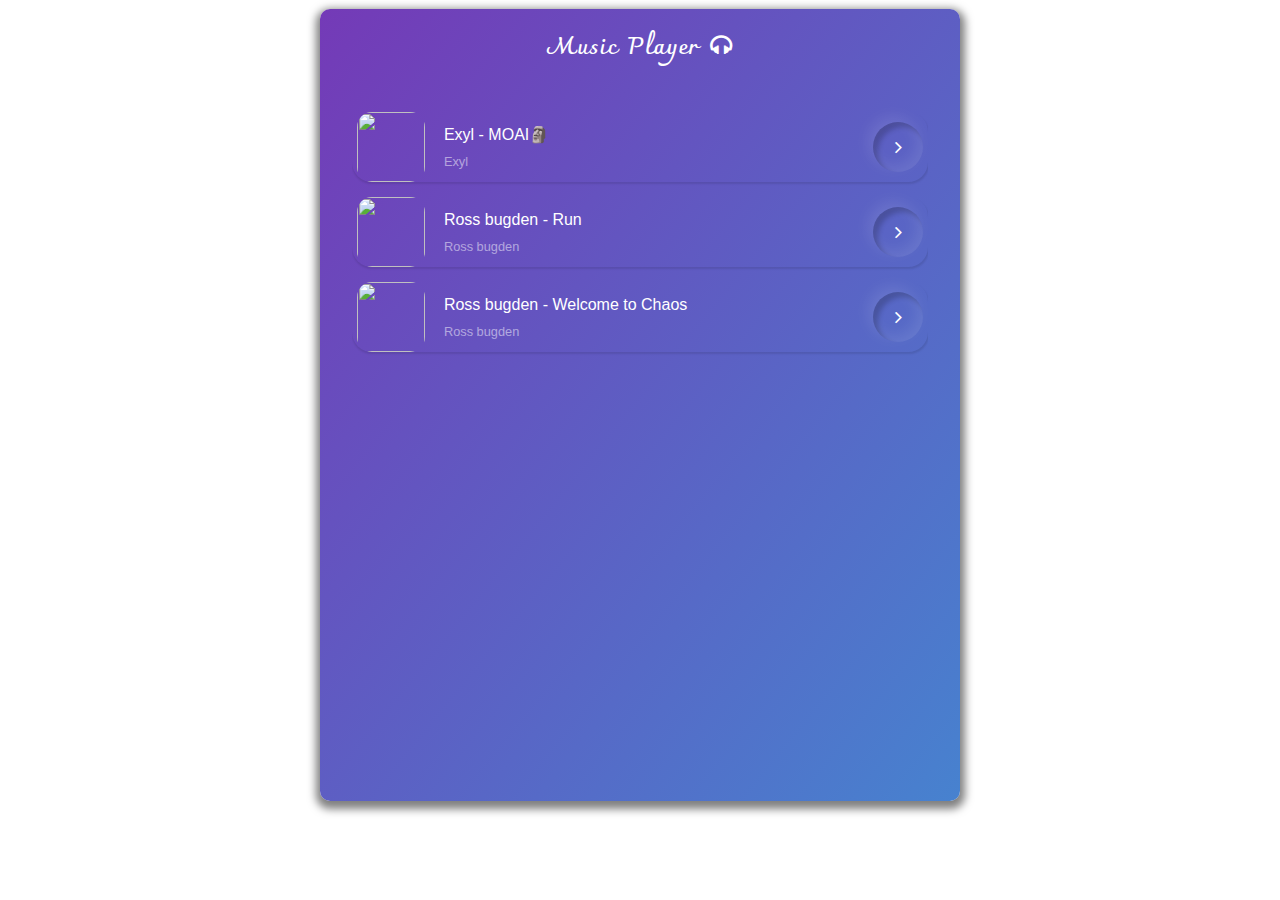
==== AUDIO/index.html @ 8e12c21c "" ====
<!DOCTYPE html>
<html>
<head>
	<meta charset="utf-8">
	<meta http-equiv="X-UA-Compatible" content="IE=edge">
	<title>Audio player</title>
	<link rel="stylesheet" href="style.css">
	<link rel="stylesheet" href="https://cdnjs.cloudflare.com/ajax/libs/font-awesome/4.7.0/css/font-awesome.min.css">
</head>
<body>

<div class="main">
    <!-- header -->
    <div class="top_section">
  		<h5> Music&nbsp; Player&nbsp;&nbsp;<i class="fa fa-headphones" aria-hidden="true"></i></h5>
  	</div>


  <div class="tracks">
    
    <!-- list of song will add here from 'song_list.js' file -->

    <!-- small music player -->
    <div class="small_music_player">
    	<div class="s_player_img">
    		<div class="playing_img">
    			<img src="images/1.jpg" alt="">
    		</div>
    	
           <!-- wave animation part -->
    	   <div class="wave_animation">
			 <li></li>
			 <li></li>
			 <li></li>
			 <li></li>
			 <li></li>
	       </div>
	    </div>

    	<div class="song_detail">
    		<p id="song_name">N/A</p>
    		<p id="artist_name">NaN</p>
    	</div>
        <!-- controlls btn's -->
		<div class="controlls_btns">
			<button id="backward_btn"><i class="fa fa-step-backward" aria-hidden="true"></i></button>
			<button id="play_pause_btn"><i class="fa fa-play" aria-hidden="true"></i></button>
			<button id="forward_btn"><i class="fa fa-step-forward" aria-hidden="true"></i></button>
        </div>
    	<i class="fa fa-chevron-up" aria-hidden="true" id="up_player"></i>
    </div>


    <!--  popup music player part -->
    <div class="popup_music_player">
         <div class="top">
    	    <p>Now Playing</p>
    	    <i class="fa fa-chevron-down" aria-hidden="true" id="down_player"></i>
        </div>
        
       <div class="song_img">
          <img src="images/1.jpg" alt="">
       </div>

       <div class="song_description">
          <h3 id="current_track_name">N/A</h3>
          <p id="current_singer_name">NaN</p>
       </div>

       <div class="controlls">
    	 <div class="progress_part">
    		<input type="range" min="0" max="100" value="0" id="slider" onchange="change_duration()">
    		<div class="durations">
    			<p id="current_duration">0:00</p>
    		    <p id="total_duration">0:00</p>
    		</div>

       </div>
    		
      </div>
    </div>
</div>
</div>


<!-- song list file -->
<script src="song_list.js"></script>
<!-- javascript -->
<script src="main.js"></script>
	
</body>
</html>
---- AUDIO/style.css ----
@import url('https://fonts.googleapis.com/css2?family=Charmonman:wght@700&display=swap');
*{
	margin: 0;
	padding: 0;
	box-sizing: border-box;
	font-family: 'poppins',sans-serif;
}
body{
	display: grid;
	place-items: center;
	min-height: 90vh;
}
.main{
    position: relative;
    overflow: hidden;
    top: 0;
    height: 88vh;
    width: 50%;
    display: flex;
    align-items: center;
    flex-direction: column;
    border-radius: 10px;
    background: linear-gradient(to bottom right,#743ab7,#4782cf);
    box-shadow: 0.1px 4px 8px 4px rgba(0,0,0,0.5);
}

/*top_section*/
.top_section{
  margin: 1em 0;
}
.top_section h5{
	color: #fff;
	font-size: 1.5em;
	font-family: 'Charmonman', cursive;
}


/*tracks part*/
.tracks{
  width: 90%;
  max-height: 75vh;
  overflow-y: scroll;
  padding: 10px 0;
  padding-bottom: 50px;
}
.tracks::-webkit-scrollbar {
  display: none;
}
.tracks .song:not(:first-child){
  margin-top: 1em;
}
.tracks .song{
  width: 100%;
  display: flex;
  align-items: center;
  justify-content: space-between;
  color: #fff;
  padding: 0 5px;
  border-radius: 0 20px 20px 20px;
  box-shadow: 0.1px 2px 2px rgba(0,0,0,0.1);
}
.tracks .song .more{
  margin-left: 1.2em;
  width: 100%;
  display: flex;
  align-items: center;
  justify-content: space-between;
}
.tracks .song .song_info p:nth-child(2){
  font-size: 0.8em;
  margin-top: 10px;
  color: rgba(255,255,255,0.5);
}
.tracks .song  #play_btn{
  height: 50px;
  width: 50px;
  border:none;
  outline: none;
  display: flex;
  align-items: center;
  justify-content: center;
  border-radius: 50%;
  cursor: pointer;
  background: none;
  color: #fff;
  box-shadow: inset 5px 5px 5px rgba(0,0,0,0.2),
			inset -5px -5px 15px rgba(255,255,255,0.1),
			-5px -5px 15px rgba(255,255,255,0.1);
}
.tracks .song button i{
			font-size: 1.5em;
}
.tracks .song:not(:first-child){
			margin-top: 15px;
}
.tracks .song .img{
  height: 70px;
  width: 80px;
  overflow: hidden;
  border-radius: 15px;
}
.tracks .song .img img{
  height: 100%;
  width: 100%;
  object-fit: cover;
}



/*controlls part*/
.controlls{
		   width: 75%;
		   margin-top: 2.5em;
}
.progress_part{
			width: 100%;
			margin-bottom: 2em;
			display: flex;
			align-items: center;
			flex-direction: column;
			justify-content: space-between;
}
.progress_part p{
  color: #fff;
}
.progress_part .durations{
  width: 100%;
  margin-top: 10px;
  display: flex;
  justify-content: space-between;
} 
.progress_part #slider{
  width: 100%;
}
.controlls_btns{
  width: 100%;
  display: flex;
  align-items: center;
  justify-content: center;
}
.controlls_btns button{
  height: 50px;   
  width: 50px;   
  border: none;
  outline: none;
  cursor: pointer;
  margin: 0 0.5em;
  background: none;
  transition: 0.5s;
  border-radius: 50%;
}
.controlls_btns button:hover{	
  box-shadow: inset 5px 5px 5px rgba(0,0,0,0.2),
			inset -5px -5px 15px rgba(255,255,255,0.1),
			5px 5px 15px rgba(0,0,0,0.3),
			-5px -5px 15px rgba(255,255,255,0.1);
}
.controlls_btns button i{
  font-size: 1.3em;
}

.controlls_btns button:nth-child(2){
  border-radius: 50%;
  box-shadow: inset 5px 5px 5px rgba(0,0,0,0.2),
			inset -5px -5px 15px rgba(255,255,255,0.1),
			5px 5px 15px rgba(0,0,0,0.3),
			-5px -5px 15px rgba(255,255,255,0.1);
}
.controlls_btns button i{
  color: #fff;
}


/*range slider*/
#slider{
  -webkit-appearance: none;
  outline: none;
  width: 85%;
  height: 4px;
  cursor: pointer;
  position: relative;
  border-radius: 3px;
}
input[type=range]::-webkit-slider-thumb{
  -webkit-appearance: none;
  height: 20px;
  width: 20px;
  border-radius: 50%;
  cursor: pointer;
  z-index: 10;
  background: #3a62b7;
  box-shadow: 0.1px 8px 8px 2px rgba(0,0,0,0.2) inset,
	            0.1px 8px 8px 2px rgba(0,0,0,0.2);
}


/*popup_music_player part*/
.main .popup_music_player{
  position: absolute;
  bottom: 0;
  left: 0;
  width: 100%;
  height: 100%;
  background: linear-gradient(to bottom left,#743ab7,#4782cf);
  padding: 5px;
  z-index: 1000;
  display: flex;
  align-items: center;
  flex-direction: column;
  border-radius: 15px 15px 0 0;
  transform: translateY(110%);
  transition: 0.4s;
  box-shadow: 0.1px 4px 8px 4px rgba(0,0,0,0.5);
}

/*top*/
.top{
  width: 100%;
  padding: 10px 20px;
  color: #ccc;
  font-size: 1.2em;
  display: flex;
  justify-content: space-between;
}
.top p{
  font-family: 'Charmonman', cursive;
}
.top i{
  height: 30px;
  width: 30px;
  border-radius: 50%;
  color: #fff;
  display: flex;
  align-items: center;
  justify-content: center;
  cursor: pointer;
background: rgba(255,255,255,0.1);
}
.popup_music_player .song_img{
margin-top: 2em;
height: 200px;
width: 200px;
border-radius: 25px;
overflow: hidden;
box-shadow: inset 5px 5px 5px rgba(0,0,0,0.2),
            inset -5px -5px 15px rgba(255,255,255,0.1),
			5px 5px 15px rgba(0,0,0,0.3),
			-5px -5px 15px rgba(255,255,255,0.1);
}
.popup_music_player img{
  height: 100%;
  width: 100%;
  object-fit: cover;
}
.song_description{
  margin-top: 2em;
  display: flex;
  align-items: center;
  flex-direction: column;
}
.song_description h3{
  font-size: 1.2em;
  color: #fff;
}
.song_description p{
  color: #ccc;
  margin-top: 5px;
}

/*small music player*/
.small_music_player{
  position: absolute;
  bottom: 0;
  left: 0;
  width: 100%;
  height: 70px;
  padding: 0 20px;
  display: flex;
  align-items: center;
  border-radius: 20px 20px 0 0;
  background: #4f60c0;
  transition: 0.4s;
  transform: translateY(80px);
}
.s_player_img{
  position: relative;
  height: 50px;
  width: 115px;
  overflow: hidden;
  border-radius: 10px;
  margin-right: 1.5em;
  box-shadow: 0.1px 4px 8px 5px rgba(0,0,0,0.3);
}
.playing_img{
  height: 100%;
  width: 100%;
  opacity: 0.5;
}
.small_music_player p{
  color: #fff;
}
.s_player_img .playing_img img{
  width: 100%;
  height: 100%;
  object-fit: cover;
}
#up_player{
  position: absolute;
  right: 20px;
  height: 30px;
  width: 30px;
  border-radius: 50%;
  color: #fff;
  display: flex;
  align-items: center;
  justify-content: center;
  cursor: pointer;
  background: rgba(255,255,255,0.1);	
}
#artist_name{
  font-size: 0.8em;
  margin-top: 5px;
  color: rgba(255,255,255,0.5);
}
.song_detail{
  width: 600px;
}


/*wave animation*/
.wave_animation{
  height: 40px;
  position: absolute;
  bottom: 0;
  width: 100%;
  display: flex;
  align-items: flex-end;
  opacity: 0;
}
.wave_animation li{
  list-style: none;
  width: 5px;
  margin: 0 3px;
  border-radius: 10px;
  background: rgba(255,255,255,0.4);
  animation: animate 0.5s linear alternate infinite;
			
}
.wave_animation li:nth-child(2){
  animation-delay: 0.3s;
}
.wave_animation li:nth-child(3){
  animation-delay: 0.5s;
}
.wave_animation li:nth-child(4){
  animation-delay: 0.4s;
}
.wave_animation li:nth-child(5){
  animation-delay: 0.9s;
}


/*animation*/
@keyframes animate {
  0%{
    height: 0px;
  }
  100%{
	height: 20px;
  }
}
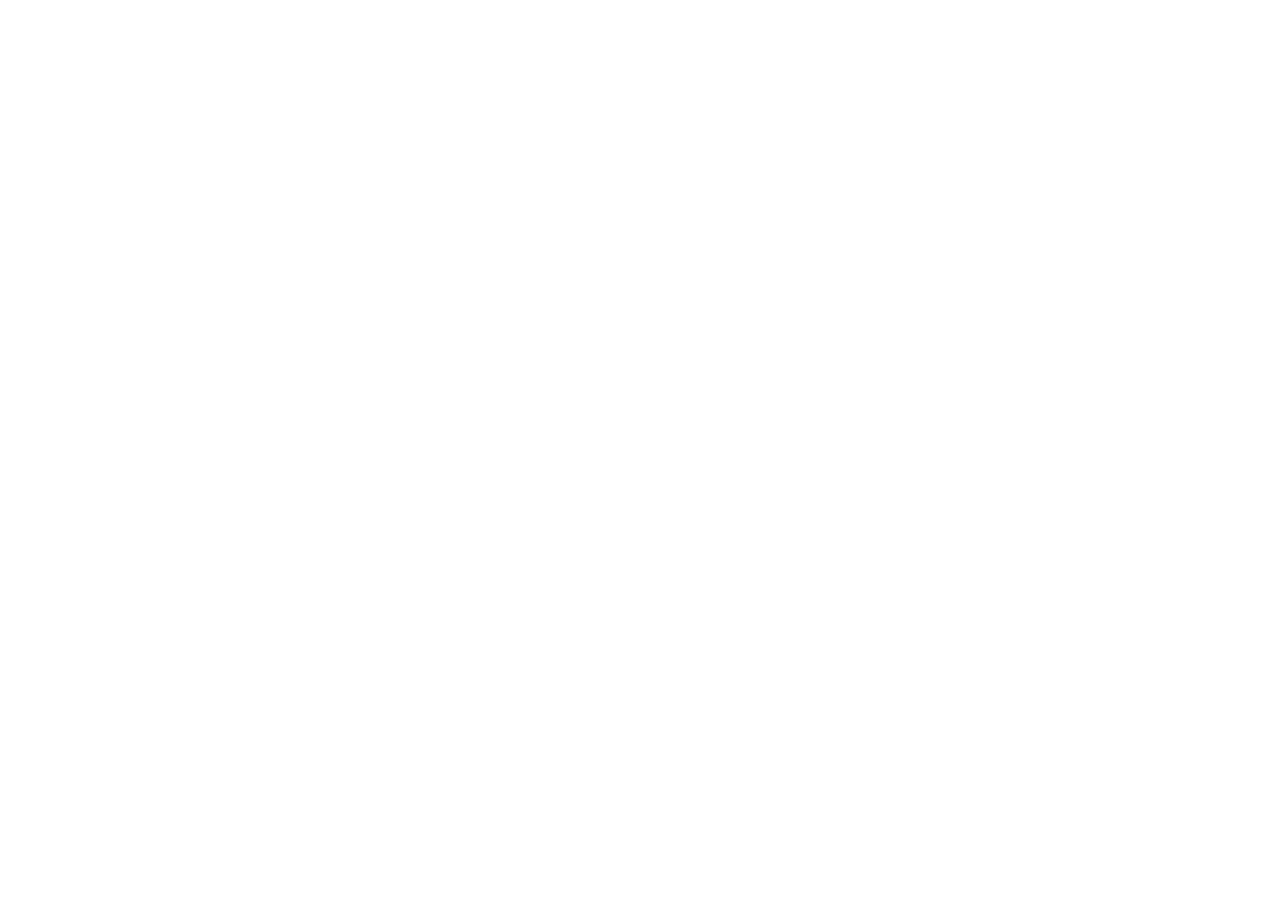
==== commit 8a70ffc6: "" ====
--- a/AUDIO/index.html
+++ b/AUDIO/index.html
@@ -9,83 +9,8 @@
 </head>
 <body>
 
-<div class="main">
-    <!-- header -->
-    <div class="top_section">
-  		<h5> Music&nbsp; Player&nbsp;&nbsp;<i class="fa fa-headphones" aria-hidden="true"></i></h5>
-  	</div>
+	
 
-
-  <div class="tracks">
-    
-    <!-- list of song will add here from 'song_list.js' file -->
-
-    <!-- small music player -->
-    <div class="small_music_player">
-    	<div class="s_player_img">
-    		<div class="playing_img">
-    			<img src="images/1.jpg" alt="">
-    		</div>
-    	
-           <!-- wave animation part -->
-    	   <div class="wave_animation">
-			 <li></li>
-			 <li></li>
-			 <li></li>
-			 <li></li>
-			 <li></li>
-	       </div>
-	    </div>
-
-    	<div class="song_detail">
-    		<p id="song_name">N/A</p>
-    		<p id="artist_name">NaN</p>
-    	</div>
-        <!-- controlls btn's -->
-		<div class="controlls_btns">
-			<button id="backward_btn"><i class="fa fa-step-backward" aria-hidden="true"></i></button>
-			<button id="play_pause_btn"><i class="fa fa-play" aria-hidden="true"></i></button>
-			<button id="forward_btn"><i class="fa fa-step-forward" aria-hidden="true"></i></button>
-        </div>
-    	<i class="fa fa-chevron-up" aria-hidden="true" id="up_player"></i>
-    </div>
-
-
-    <!--  popup music player part -->
-    <div class="popup_music_player">
-         <div class="top">
-    	    <p>Now Playing</p>
-    	    <i class="fa fa-chevron-down" aria-hidden="true" id="down_player"></i>
-        </div>
-        
-       <div class="song_img">
-          <img src="images/1.jpg" alt="">
-       </div>
-
-       <div class="song_description">
-          <h3 id="current_track_name">N/A</h3>
-          <p id="current_singer_name">NaN</p>
-       </div>
-
-       <div class="controlls">
-    	 <div class="progress_part">
-    		<input type="range" min="0" max="100" value="0" id="slider" onchange="change_duration()">
-    		<div class="durations">
-    			<p id="current_duration">0:00</p>
-    		    <p id="total_duration">0:00</p>
-    		</div>
-
-       </div>
-    		
-      </div>
-    </div>
-</div>
-</div>
-
-
-<!-- song list file -->
-<script src="song_list.js"></script>
-<!-- javascript -->
 <script src="main.js"></script>
 	
 </body>
--- a/AUDIO/style.css
+++ b/AUDIO/style.css
@@ -8,364 +8,5 @@
 body{
 	display: grid;
 	place-items: center;
-	min-height: 90vh;
-}
-.main{
-    position: relative;
-    overflow: hidden;
-    top: 0;
-    height: 88vh;
-    width: 50%;
-    display: flex;
-    align-items: center;
-    flex-direction: column;
-    border-radius: 10px;
-    background: linear-gradient(to bottom right,#743ab7,#4782cf);
-    box-shadow: 0.1px 4px 8px 4px rgba(0,0,0,0.5);
-}
-
-/*top_section*/
-.top_section{
-  margin: 1em 0;
-}
-.top_section h5{
-	color: #fff;
-	font-size: 1.5em;
-	font-family: 'Charmonman', cursive;
-}
-
-
-/*tracks part*/
-.tracks{
-  width: 90%;
-  max-height: 75vh;
-  overflow-y: scroll;
-  padding: 10px 0;
-  padding-bottom: 50px;
-}
-.tracks::-webkit-scrollbar {
-  display: none;
-}
-.tracks .song:not(:first-child){
-  margin-top: 1em;
-}
-.tracks .song{
-  width: 100%;
-  display: flex;
-  align-items: center;
-  justify-content: space-between;
-  color: #fff;
-  padding: 0 5px;
-  border-radius: 0 20px 20px 20px;
-  box-shadow: 0.1px 2px 2px rgba(0,0,0,0.1);
-}
-.tracks .song .more{
-  margin-left: 1.2em;
-  width: 100%;
-  display: flex;
-  align-items: center;
-  justify-content: space-between;
-}
-.tracks .song .song_info p:nth-child(2){
-  font-size: 0.8em;
-  margin-top: 10px;
-  color: rgba(255,255,255,0.5);
-}
-.tracks .song  #play_btn{
-  height: 50px;
-  width: 50px;
-  border:none;
-  outline: none;
-  display: flex;
-  align-items: center;
-  justify-content: center;
-  border-radius: 50%;
-  cursor: pointer;
-  background: none;
-  color: #fff;
-  box-shadow: inset 5px 5px 5px rgba(0,0,0,0.2),
-			inset -5px -5px 15px rgba(255,255,255,0.1),
-			-5px -5px 15px rgba(255,255,255,0.1);
-}
-.tracks .song button i{
-			font-size: 1.5em;
-}
-.tracks .song:not(:first-child){
-			margin-top: 15px;
-}
-.tracks .song .img{
-  height: 70px;
-  width: 80px;
-  overflow: hidden;
-  border-radius: 15px;
-}
-.tracks .song .img img{
-  height: 100%;
-  width: 100%;
-  object-fit: cover;
-}
-
-
-
-/*controlls part*/
-.controlls{
-		   width: 75%;
-		   margin-top: 2.5em;
-}
-.progress_part{
-			width: 100%;
-			margin-bottom: 2em;
-			display: flex;
-			align-items: center;
-			flex-direction: column;
-			justify-content: space-between;
-}
-.progress_part p{
-  color: #fff;
-}
-.progress_part .durations{
-  width: 100%;
-  margin-top: 10px;
-  display: flex;
-  justify-content: space-between;
-} 
-.progress_part #slider{
-  width: 100%;
-}
-.controlls_btns{
-  width: 100%;
-  display: flex;
-  align-items: center;
-  justify-content: center;
-}
-.controlls_btns button{
-  height: 50px;   
-  width: 50px;   
-  border: none;
-  outline: none;
-  cursor: pointer;
-  margin: 0 0.5em;
-  background: none;
-  transition: 0.5s;
-  border-radius: 50%;
-}
-.controlls_btns button:hover{	
-  box-shadow: inset 5px 5px 5px rgba(0,0,0,0.2),
-			inset -5px -5px 15px rgba(255,255,255,0.1),
-			5px 5px 15px rgba(0,0,0,0.3),
-			-5px -5px 15px rgba(255,255,255,0.1);
-}
-.controlls_btns button i{
-  font-size: 1.3em;
-}
-
-.controlls_btns button:nth-child(2){
-  border-radius: 50%;
-  box-shadow: inset 5px 5px 5px rgba(0,0,0,0.2),
-			inset -5px -5px 15px rgba(255,255,255,0.1),
-			5px 5px 15px rgba(0,0,0,0.3),
-			-5px -5px 15px rgba(255,255,255,0.1);
-}
-.controlls_btns button i{
-  color: #fff;
-}
-
-
-/*range slider*/
-#slider{
-  -webkit-appearance: none;
-  outline: none;
-  width: 85%;
-  height: 4px;
-  cursor: pointer;
-  position: relative;
-  border-radius: 3px;
-}
-input[type=range]::-webkit-slider-thumb{
-  -webkit-appearance: none;
-  height: 20px;
-  width: 20px;
-  border-radius: 50%;
-  cursor: pointer;
-  z-index: 10;
-  background: #3a62b7;
-  box-shadow: 0.1px 8px 8px 2px rgba(0,0,0,0.2) inset,
-	            0.1px 8px 8px 2px rgba(0,0,0,0.2);
-}
-
-
-/*popup_music_player part*/
-.main .popup_music_player{
-  position: absolute;
-  bottom: 0;
-  left: 0;
-  width: 100%;
-  height: 100%;
-  background: linear-gradient(to bottom left,#743ab7,#4782cf);
-  padding: 5px;
-  z-index: 1000;
-  display: flex;
-  align-items: center;
-  flex-direction: column;
-  border-radius: 15px 15px 0 0;
-  transform: translateY(110%);
-  transition: 0.4s;
-  box-shadow: 0.1px 4px 8px 4px rgba(0,0,0,0.5);
-}
-
-/*top*/
-.top{
-  width: 100%;
-  padding: 10px 20px;
-  color: #ccc;
-  font-size: 1.2em;
-  display: flex;
-  justify-content: space-between;
-}
-.top p{
-  font-family: 'Charmonman', cursive;
-}
-.top i{
-  height: 30px;
-  width: 30px;
-  border-radius: 50%;
-  color: #fff;
-  display: flex;
-  align-items: center;
-  justify-content: center;
-  cursor: pointer;
-background: rgba(255,255,255,0.1);
-}
-.popup_music_player .song_img{
-margin-top: 2em;
-height: 200px;
-width: 200px;
-border-radius: 25px;
-overflow: hidden;
-box-shadow: inset 5px 5px 5px rgba(0,0,0,0.2),
-            inset -5px -5px 15px rgba(255,255,255,0.1),
-			5px 5px 15px rgba(0,0,0,0.3),
-			-5px -5px 15px rgba(255,255,255,0.1);
-}
-.popup_music_player img{
-  height: 100%;
-  width: 100%;
-  object-fit: cover;
-}
-.song_description{
-  margin-top: 2em;
-  display: flex;
-  align-items: center;
-  flex-direction: column;
-}
-.song_description h3{
-  font-size: 1.2em;
-  color: #fff;
-}
-.song_description p{
-  color: #ccc;
-  margin-top: 5px;
-}
-
-/*small music player*/
-.small_music_player{
-  position: absolute;
-  bottom: 0;
-  left: 0;
-  width: 100%;
-  height: 70px;
-  padding: 0 20px;
-  display: flex;
-  align-items: center;
-  border-radius: 20px 20px 0 0;
-  background: #4f60c0;
-  transition: 0.4s;
-  transform: translateY(80px);
-}
-.s_player_img{
-  position: relative;
-  height: 50px;
-  width: 115px;
-  overflow: hidden;
-  border-radius: 10px;
-  margin-right: 1.5em;
-  box-shadow: 0.1px 4px 8px 5px rgba(0,0,0,0.3);
-}
-.playing_img{
-  height: 100%;
-  width: 100%;
-  opacity: 0.5;
-}
-.small_music_player p{
-  color: #fff;
-}
-.s_player_img .playing_img img{
-  width: 100%;
-  height: 100%;
-  object-fit: cover;
-}
-#up_player{
-  position: absolute;
-  right: 20px;
-  height: 30px;
-  width: 30px;
-  border-radius: 50%;
-  color: #fff;
-  display: flex;
-  align-items: center;
-  justify-content: center;
-  cursor: pointer;
-  background: rgba(255,255,255,0.1);	
-}
-#artist_name{
-  font-size: 0.8em;
-  margin-top: 5px;
-  color: rgba(255,255,255,0.5);
-}
-.song_detail{
-  width: 600px;
-}
-
-
-/*wave animation*/
-.wave_animation{
-  height: 40px;
-  position: absolute;
-  bottom: 0;
-  width: 100%;
-  display: flex;
-  align-items: flex-end;
-  opacity: 0;
-}
-.wave_animation li{
-  list-style: none;
-  width: 5px;
-  margin: 0 3px;
-  border-radius: 10px;
-  background: rgba(255,255,255,0.4);
-  animation: animate 0.5s linear alternate infinite;
-			
-}
-.wave_animation li:nth-child(2){
-  animation-delay: 0.3s;
-}
-.wave_animation li:nth-child(3){
-  animation-delay: 0.5s;
-}
-.wave_animation li:nth-child(4){
-  animation-delay: 0.4s;
-}
-.wave_animation li:nth-child(5){
-  animation-delay: 0.9s;
-}
-
-
-/*animation*/
-@keyframes animate {
-  0%{
-    height: 0px;
-  }
-  100%{
-	height: 20px;
-  }
+	min-height: 100vh;
 }